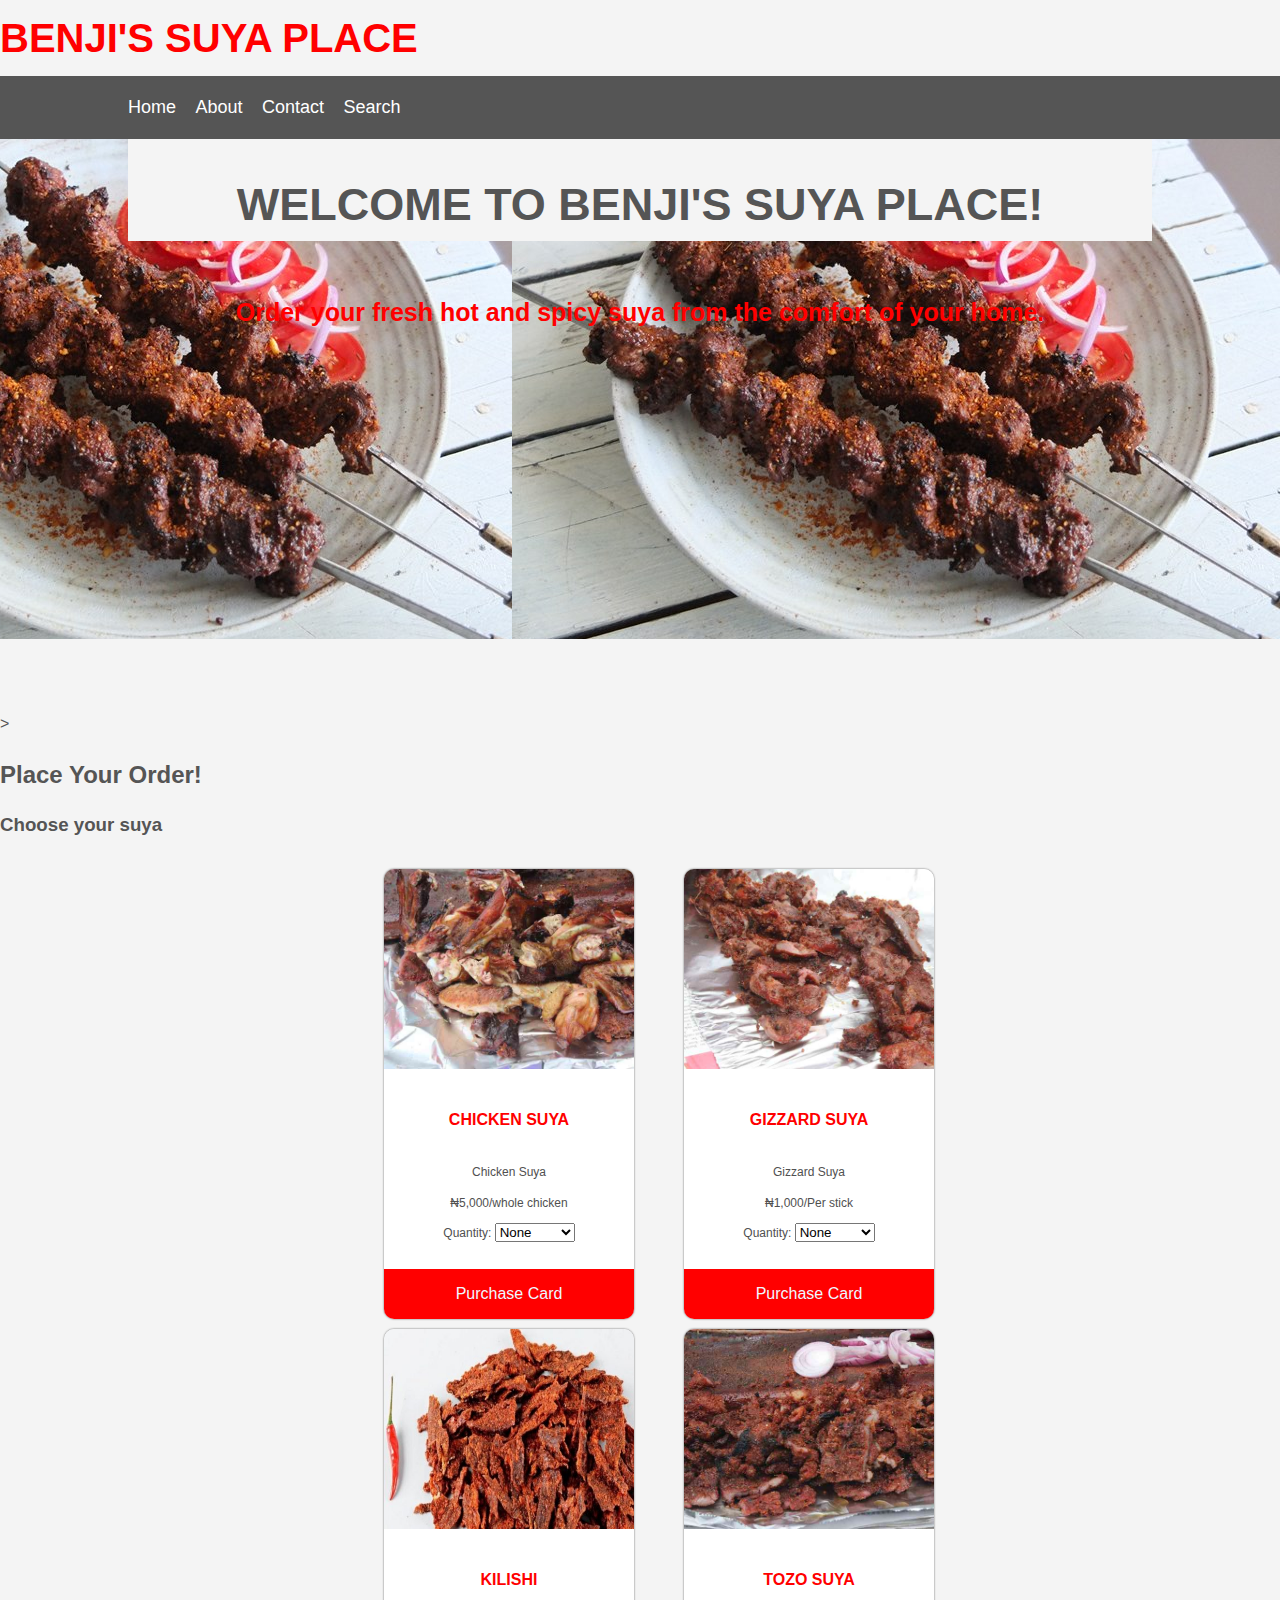
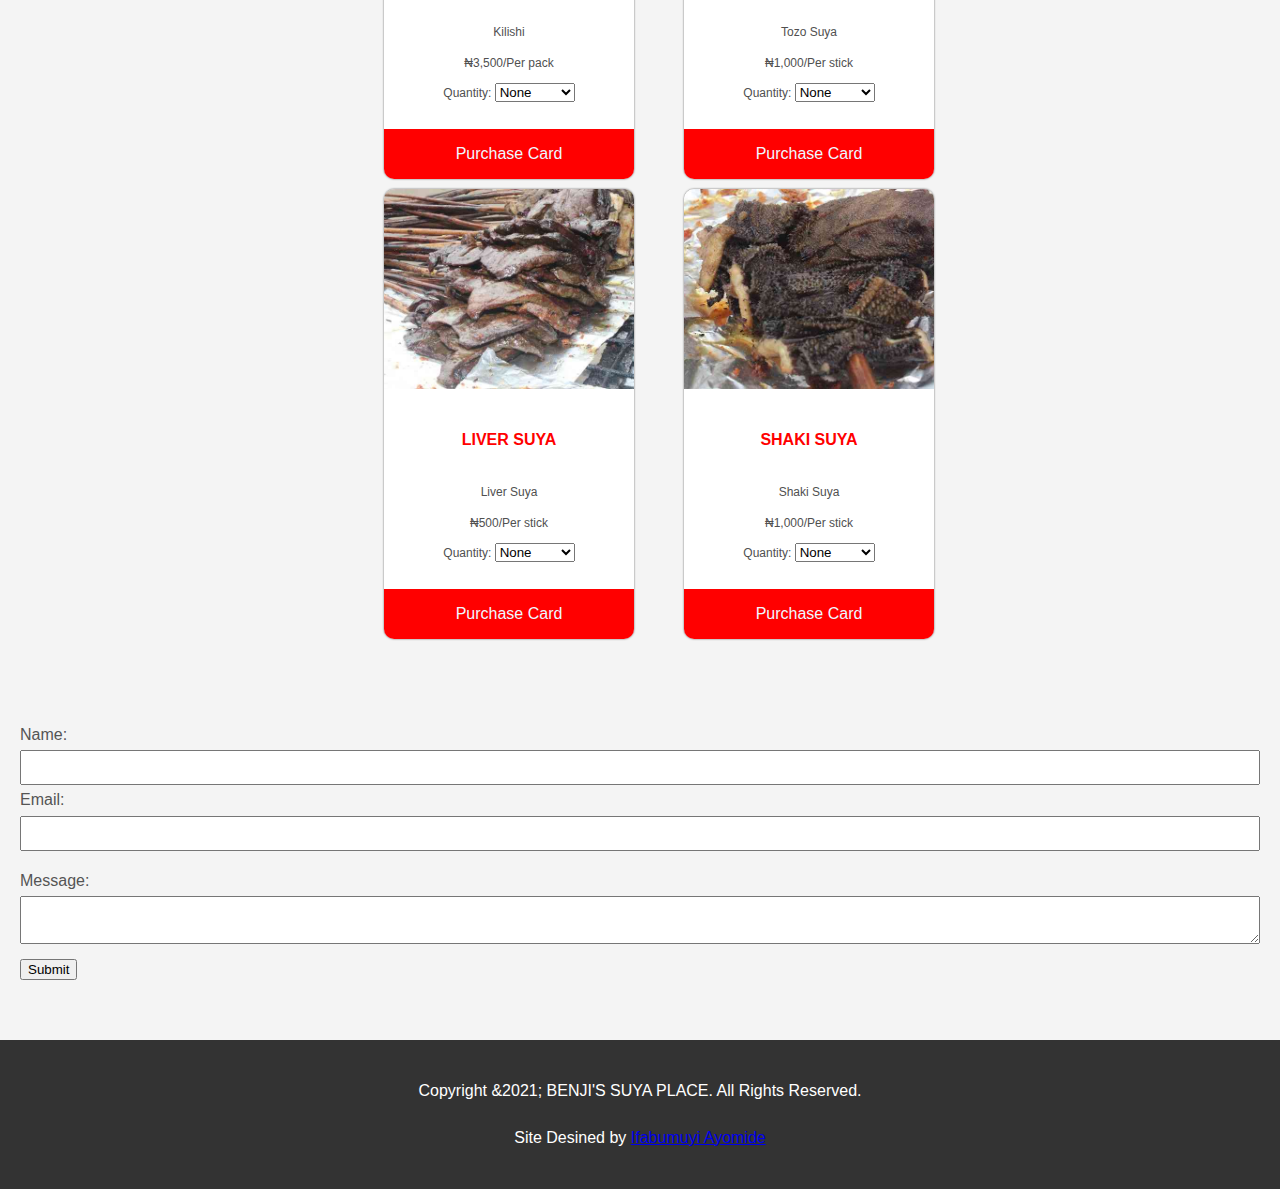
==== index.html @ 3a59d2bd "done" ====
<html lang="en">
<head>
    <meta charset="UTF-8">
    <meta name="viewport" content="width=device-width, initial-scale=1.0">
    <title>Benjisuya.ng</title>
    <link rel="stylesheet" href="style.css">
</head>
<body>
	<header>
			<h1>BENJI'S SUYA PLACE</h1>
		</div>
	</header>

	<nav id="navbar">
		<div class="container">
			<ul>
				<li><a href="#">Home</a></li>
				<li><a href="contents/about.html">About</a></li>
				<li><a href="#">Contact</a></li>
				<li><a href="https://www.google.com" target="_blank">Search</a></li>
			</ul>
		</div>
	</nav>

	<section id="showcase">
		<div class="container">
			<h1>WELCOME TO BENJI'S SUYA PLACE!</h1>
			<h2>Order your fresh hot and spicy suya from the comfort of your home.</h2>
			
		</div>
	</section>

	<div class="modal row" id="open-hours" style="display:none;">
		<div class="small-12 columns">
			<h3>Welcome to Benji's Suya Place</h3>
			<p>Please note that you can only place orders from <br><b>1pm to 8pm, Tuesdays to Thursdays.</b><br><b>1pm to 9pm, Fridays.</b><br><b>3pm to 8pm, Weekends.</b><br>Thank you.</p>			
		</div>
	</div>						
    >
      <section id="order-lineup">
        <div class="row">
          <div class="small-12 columns">
            <h2>Place Your Order!</h2>
            <h3>Choose your suya</h3>
            <div
              class="row small-up-2 medium-up-3 large-up-4 large-centered"
              id="suya-menu"
			>
			<div class="gallery">
				<div class="card">
					<div class="card-image">
		
					</div>
					
					<div class="card-text">
						<h4>CHICKEN SUYA</h4>
						<p>
							<span class="suya-title">Chicken Suya</span><br />
				<span class="suya-desc"
				  ><span class="naira">&#8358;</span>5,000/whole chicken</span
				><br />
				<label for="number_of_chicken_suya"> Quantity: </label>
				<select name="number_of_chicken_suya" class="order-dropdown">
				  <option value="">None</option>
				  <option value="1">1 piece</option>
				  <option value="2">2 pieces</option>
				  <option value="3">3 pieces</option>
				  <option value="4">4 pieces</option>
				  <option value="5">5 pieces</option>
				  <option value="6">6 pieces</option>
				  <option value="7">7 pieces</option>
				  <option value="8">8 pieces</option>
				  <option value="9">9 pieces</option>
				  <option value="10">10 pieces</option>
				  <option value="11">11 pieces</option>
				  <option value="12">12 pieces</option>
				  <option value="13">13 pieces</option>
				  <option value="14">14 pieces</option>
				  <option value="15">15 pieces</option>
				  <option value="16">16 pieces</option>
				  <option value="17">17 pieces</option>
				  <option value="18">18 pieces</option>
				  <option value="19">19 pieces</option>
				  <option value="20">20 pieces</option>
				</select>
						</p>
					</div>
					<a class="card-button" href="#9">Purchase Card</a>
				</div>
				<div class="card">
					<div class="card-image card-image2">
		
					</div>
					
					<div class="card-text">
						<h4>GIZZARD SUYA</h4>
						<p>
							<span class="suya-title">Gizzard Suya</span><br />
				<span class="suya-desc"
				  ><span class="naira">&#8358;</span>1,000/Per stick</span
				><br />
				<label for="number_of_gizzard_suya"> Quantity: </label>
				<select name="number_of_gizzard_suya" class="order-dropdown">
				  <option value="">None</option>
				  <option value="1">1 piece</option>
				  <option value="2">2 pieces</option>
				  <option value="3">3 pieces</option>
				  <option value="4">4 pieces</option>
				  <option value="5">5 pieces</option>
				  <option value="6">6 pieces</option>
				  <option value="7">7 pieces</option>
				  <option value="8">8 pieces</option>
				  <option value="9">9 pieces</option>
				  <option value="10">10 pieces</option>
				  <option value="11">11 pieces</option>
				  <option value="12">12 pieces</option>
				  <option value="13">13 pieces</option>
				  <option value="14">14 pieces</option>
				  <option value="15">15 pieces</option>
				  <option value="16">16 pieces</option>
				  <option value="17">17 pieces</option>
				  <option value="18">18 pieces</option>
				  <option value="19">19 pieces</option>
				  <option value="20">20 pieces</option>
				</select>
						</p>
					</div>
					<a class="card-button" href="#9">Purchase Card</a>
				</div>
				<div class="card">
					<div class="card-image card-image3">
		
					</div>
					
					<div class="card-text">
						<h4>KILISHI</h4>
						<p>
							<span class="suya-title">Kilishi</span><br />
				<span class="suya-desc"
				  ><span class="naira">&#8358;</span>3,500/Per pack</span
				><br />
				<label for="number_of_kilishi"> Quantity: </label>
				<select name="number_of_kilishi" class="order-dropdown">
				  <option value="">None</option><option value="1">1 piece</option>
				  <option value="2">2 pieces</option>
				  <option value="3">3 pieces</option>
				  <option value="4">4 pieces</option>
				  <option value="5">5 pieces</option>
				  <option value="6">6 pieces</option>
				  <option value="7">7 pieces</option>
				  <option value="8">8 pieces</option>
				  <option value="9">9 pieces</option>
				  <option value="10">10 pieces</option>
				  <option value="11">11 pieces</option>
				  <option value="12">12 pieces</option>
				  <option value="13">13 pieces</option>
				  <option value="14">14 pieces</option>
				  <option value="15">15 pieces</option>
				  <option value="16">16 pieces</option>
				  <option value="17">17 pieces</option>
				  <option value="18">18 pieces</option>
				  <option value="19">19 pieces</option>
				  <option value="20">20 pieces</option>
				</select>
						</p>
					</div>
					<a class="card-button" href="#9">Purchase Card</a>
				</div>

				<div class="card">
					<div class="card-image card-image4">
		
					</div>
					
					<div class="card-text">
						<h4>TOZO SUYA</h4>
						<p>
							<span class="suya-title">Tozo Suya</span><br />
				<span class="suya-desc"
				  ><span class="naira">&#8358;</span>1,000/Per stick</span
				><br />
				<label for="number_of_tozo_suya"> Quantity: </label>
				<select name="number_of_tozo_suya" class="order-dropdown">
				  <option value="">None</option>
				  <option value="1">1 piece</option>
				  <option value="2">2 pieces</option>
				  <option value="3">3 pieces</option>
				  <option value="4">4 pieces</option>
				  <option value="5">5 pieces</option>
				  <option value="6">6 pieces</option>
				  <option value="7">7 pieces</option>
				  <option value="8">8 pieces</option>
				  <option value="9">9 pieces</option>
				  <option value="10">10 pieces</option>
				  <option value="11">11 pieces</option>
				  <option value="12">12 pieces</option>
				  <option value="13">13 pieces</option>
				  <option value="14">14 pieces</option>
				  <option value="15">15 pieces</option>
				  <option value="16">16 pieces</option>
				  <option value="17">17 pieces</option>
				  <option value="18">18 pieces</option>
				  <option value="19">19 pieces</option>
				  <option value="20">20 pieces</option>
				</select>
						</p>
					</div>
					<a class="card-button" href="#9">Purchase Card</a>
				</div>

				<div class="card">
					<div class="card-image card-image5">
		
					</div>
					
					<div class="card-text">
						<h4>LIVER SUYA</h4>
						<p>
							<span class="suya-title">Liver Suya</span><br />
				<span class="suya-desc"
				  ><span class="naira">&#8358;</span>500/Per stick</span
				><br />
				<label for="number_of_liver_suya"> Quantity: </label>
				<select name="number_of_liver_suya" class="order-dropdown">
				  <option value="">None</option>
				  <option value="1">1 piece</option>
				  <option value="2">2 pieces</option>
				  <option value="3">3 pieces</option>
				  <option value="4">4 pieces</option>
				  <option value="5">5 pieces</option>
				  <option value="6">6 pieces</option>
				  <option value="7">7 pieces</option>
				  <option value="8">8 pieces</option>
				  <option value="9">9 pieces</option>
				  <option value="10">10 pieces</option>
				  <option value="11">11 pieces</option>
				  <option value="12">12 pieces</option>
				  <option value="13">13 pieces</option>
				  <option value="14">14 pieces</option>
				  <option value="15">15 pieces</option>
				  <option value="16">16 pieces</option>
				  <option value="17">17 pieces</option>
				  <option value="18">18 pieces</option>
				  <option value="19">19 pieces</option>
				  <option value="20">20 pieces</option>
				</select>
						</p>
					</div>
					<a class="card-button" href="#9">Purchase Card</a>
				</div>

				<div class="card">
					<div class="card-image card-image6">
		
					</div>
					
					<div class="card-text">
						<h4>SHAKI SUYA</h4>
						<p>
							<span class="suya-title">Shaki Suya</span><br />
				<span class="suya-desc"
				  ><span class="naira">&#8358;</span>1,000/Per stick</span
				><br />
				<label for="number_of_shaki_suya"> Quantity: </label>
				<select name="number_of_shaki_suya" class="order-dropdown">
				  <option value="">None</option>
				  <option value="1">1 piece</option>
				  <option value="2">2 pieces</option>
				  <option value="3">3 pieces</option>
				  <option value="4">4 pieces</option>
				  <option value="5">5 pieces</option>
				  <option value="6">6 pieces</option>
				  <option value="7">7 pieces</option>
				  <option value="8">8 pieces</option>
				  <option value="9">9 pieces</option>
				  <option value="10">10 pieces</option>
				  <option value="11">11 pieces</option>
				  <option value="12">12 pieces</option>
				  <option value="13">13 pieces</option>
				  <option value="14">14 pieces</option>
				  <option value="15">15 pieces</option>
				  <option value="16">16 pieces</option>
				  <option value="17">17 pieces</option>
				  <option value="18">18 pieces</option>
				  <option value="19">19 pieces</option>
				  <option value="20">20 pieces</option>
				</select>
						</p>
					</div>
					<a class="card-button" href="#9">Purchase Card</a>
				</div>
				
			</div>

			<br>
			<br>
			<form class="my-form">
				<div class="form group">
					<label>Name: </label>
					<input type="text" name="name">
				</div>
				<div class="form-group">
					<label>Email: </label>
					<input type="text" name="email">
				</div>	
				<div class="form-group">
					<label>Message: </label>
					<textarea name="message"></textarea>
				</div>  
				<input class="button" type="submit" value="Submit" name="">  
			</form>

			<footer id="main-footer">
				<p>Copyright &2021; BENJI'S SUYA PLACE. All Rights Reserved.</p>
				<p> Site Desined by <a href="www.google.com">Ifabumuyi Ayomide</a></p>	
			</footer>
			
</body>
</html>
---- style.css ----
body{
	background-color: #f4f4f4;
	color: #555555;
	font-family: Arial, Helvetica, sans-serif;
	font-size: 16px;
	line-height:1.9em;
	margin:auto;
}

h1{
	background-color: #f4f4f4;
	color: red;
	font-family: Arial, Helvetica, sans-serif;
	font-size: 40px;
	line-height:1.9em;
	margin:auto;
}
.container{
	width: 80%;
	margin: auto;
	overflow: hidden;
}

#main-header{
	background-color: red;
	color: #555;
}

#navbar{
	background-color: #555;
	color: #fff;
}

#navbar ul{
	padding:0;
	list-style: none;
}

#navbar li{
	display:inline;
}

#navbar a{
	color:#fff;
	text-decoration: none;
	font-size:18px;
	padding-right:15px;
}

#showcase{
	background-image:url('images/dorime.jpg');
	background-position: center right;
	min-height:500px;
	margin-bottom:70px;
	text-align: center;
}

#showcase h1{
	color:#555;
	font-size: 45px;
	line-height: 1.6em;
	padding-top: 30px;
}

#showcase h2{
	color:red;
	font-size: 25px;
	line-height: 1.6em;
	padding-top: 30px;
}

.section h3{
	background-color: black;
	color: #fff;
	font-size: 25px;
	line-height: 1.2em;
	text-align: center;
}

.order-linup{
	background-color: black;
	color: #fff;
	font-size: 25px;
	line-height: 1.2em;
	text-align: center;
}

.gallery{
    display: grid;
    width: 700px;
    grid-template-columns: 300px 300px;
    margin-left: 30%;
    margin-right: 20%;
}

.card{
    display: grid;
    width: 250px;
    background-color: white;
    grid-template-columns: 250px;
    grid-template-rows: 200px 200px 50px;
    grid-template-areas: "card-image" "card-text" "card-button";
    margin-top: 10px;
    box-shadow: 0px 0px 2px;
    border-radius: 10px;
    text-align: center;
}
.card:hover{
    animation: animateCard 1s;
}
@keyframes animateCard{
    0%{
        transform: scale(1.0);
    }

    100%{
        transform: scale(1.03);
    }
}
.card-image{
    background-image: url("images/chicken\ suya.jpg");
    border-top-left-radius: 10px;
    border-top-right-radius: 10px;
    background-size: cover;
    grid-area: card-image;
}
.card-image2{
    background-image: url("images/gizzard\ suya.jpg");
}
.card-image3{
    background-image: url("images/kilishi.jpg");
}
.card-image4{
    background-image: url("images/tozo\ suya.jpg");
}
.card-image5{
    background-image: url("images/liver\ suya.jpg");
}
.card-image6{
    background-image: url("images/shaki\ suya.jpg");
}
.card-text{
    grid-area: card-text;
    margin: 15px;
}
.card-text p{
    font-size: 12px;
    color: rgb(80, 80, 80);
}
.card-text h4{
    color: red;
}
.card-button{
    grid-area: card-button;
    background-color: red;
    border-bottom-left-radius: 10px;
    border-bottom-right-radius: 10px;
    color: aliceblue;
    text-decoration: none;
    display: flex;
    align-items: center;
    justify-content: center;
}
.my-form{
	padding:20px;
}

.my-form .form-group{
	padding-bottom:15px;
}

.my-form label{
	display:block;
}

.my-form input[type="text"], .my-form textarea{
	padding:8px;
	width:100%;
}

#main-footer{
	background: #333;
	color: #fff;
	text-align: center;
	padding: 20px;
	margin-top:40px;
}
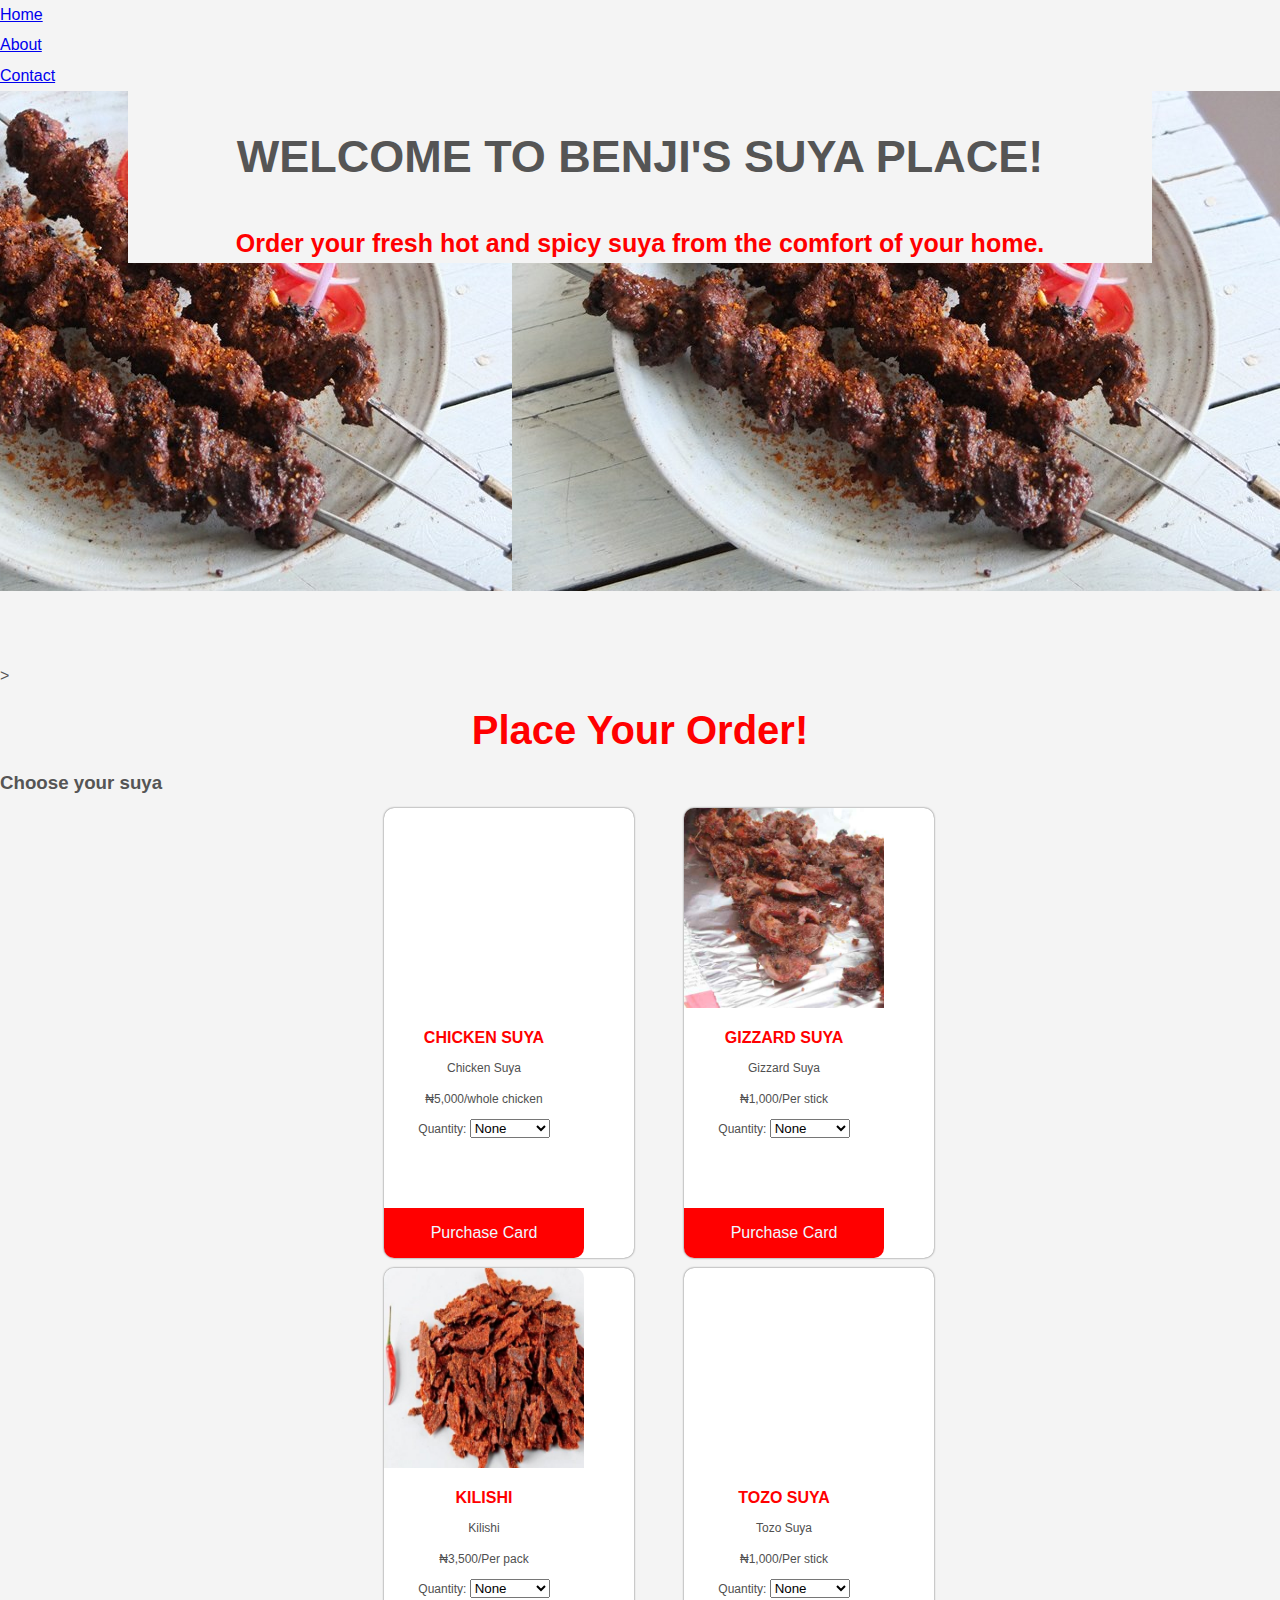
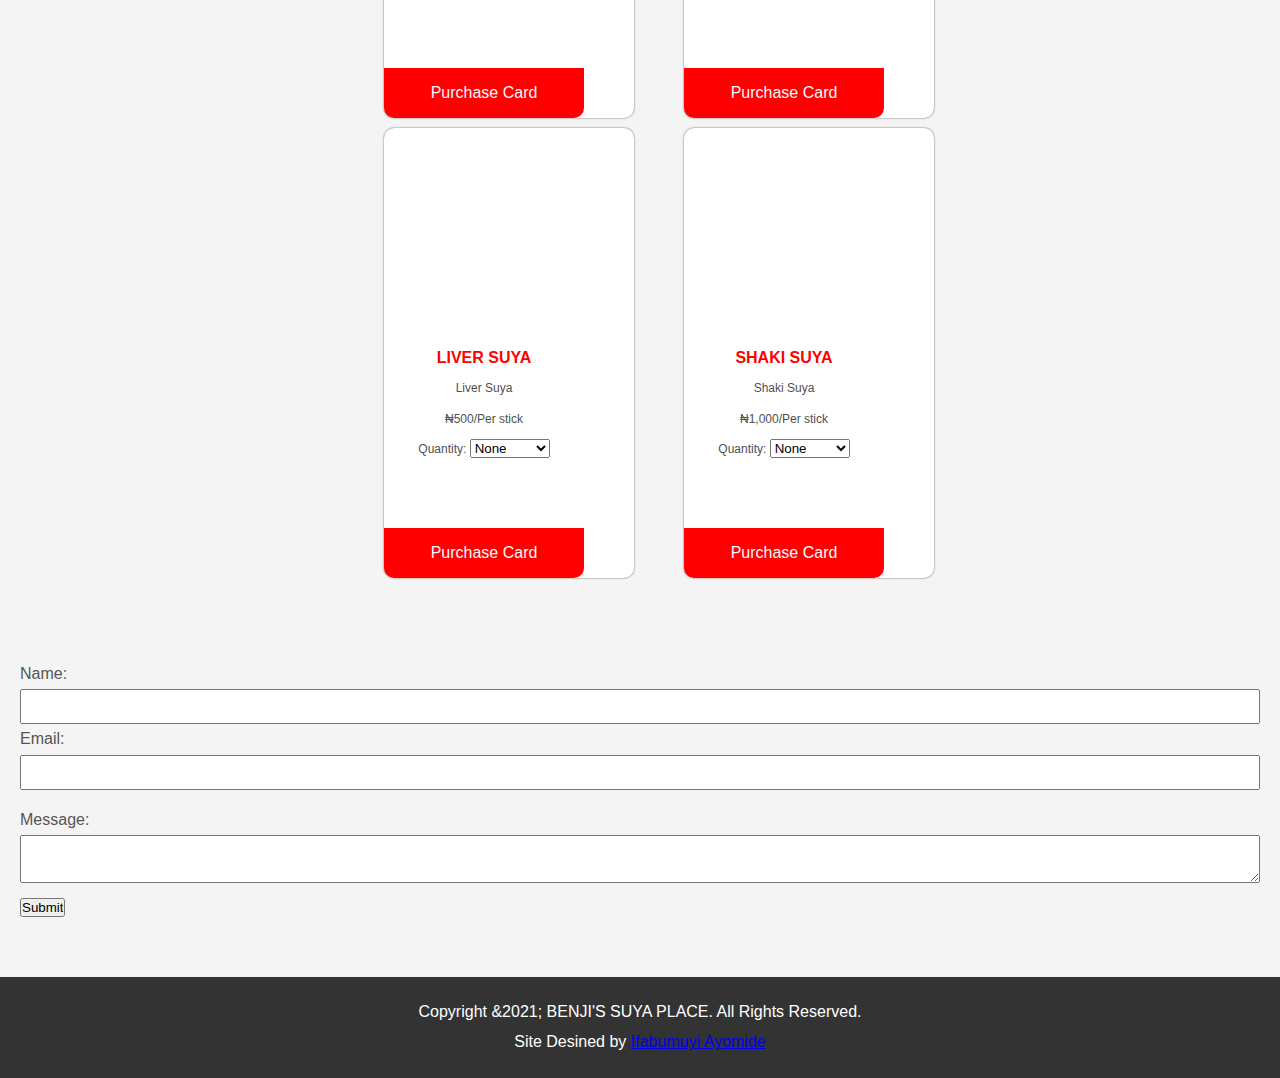
==== commit 6a7c07ee: "Merge pull request #2 from tchytech/main" ====
--- a/index.html
+++ b/index.html
@@ -2,25 +2,22 @@
 <head>
     <meta charset="UTF-8">
     <meta name="viewport" content="width=device-width, initial-scale=1.0">
+	<link rel="stylesheet" href="style.css">
+	<link href="https://fonts.googleapis.com/css2?family=Poppins:wght@400;500;600;700&display=swap" rel="stylesheet">
+	<link rel="stylesheet" href="https://cdnjs.cloudflare.com/ajax/libs/font-awesome/4.7.0/css/font-awesome.min.css">
     <title>Benjisuya.ng</title>
-    <link rel="stylesheet" href="style.css">
+    
 </head>
 <body>
-	<header>
-			<h1>BENJI'S SUYA PLACE</h1>
-		</div>
+	<header class="header">
+		<nav class="nav">
+			<ul class="nav-item">
+				<li><a href="#">Home</a></li>
+				<li><a href="about.html">About</a></li>
+				<li><a href="#">Contact</a></li>
+			</ul>
+		</nav>
 	</header>
-
-	<nav id="navbar">
-		<div class="container">
-			<ul>
-				<li><a href="#">Home</a></li>
-				<li><a href="contents/about.html">About</a></li>
-				<li><a href="#">Contact</a></li>
-				<li><a href="https://www.google.com" target="_blank">Search</a></li>
-			</ul>
-		</div>
-	</nav>
 
 	<section id="showcase">
 		<div class="container">
--- a/style.css
+++ b/style.css
@@ -1,19 +1,15 @@
+*{
+	margin: 0;
+	padding: 0;
+	box-sizing: border-box;
+}
 body{
 	background-color: #f4f4f4;
-	color: #555555;
-	font-family: Arial, Helvetica, sans-serif;
+	font-family: 'Poppins',sans-serif;
 	font-size: 16px;
-	line-height:1.9em;
-	margin:auto;
-}
-
-h1{
-	background-color: #f4f4f4;
-	color: red;
-	font-family: Arial, Helvetica, sans-serif;
-	font-size: 40px;
-	line-height:1.9em;
-	margin:auto;
+}
+nav{
+	display: flex;
 }
 .container{
 	width: 80%;
@@ -161,6 +157,135 @@
     align-items: center;
     justify-content: center;
 }
+body{
+	background-color: #f4f4f4;
+	color: #555555;
+	font-family: Arial, Helvetica, sans-serif;
+	font-size: 16px;
+	line-height:1.9em;
+	margin:auto;
+}
+h1{
+    background-color: #f4f4f4;
+	color: red;
+	font-family: Arial, Helvetica, sans-serif;
+	font-size: 40px;
+	line-height:1.9em;
+	margin:auto;
+}
+
+.container{
+	width: 80%;
+	margin: auto;
+	overflow: hidden;
+}
+
+#navbar{
+	background-color: #555;
+	color: #fff;
+}
+
+#navbar ul{
+	padding:0;
+	list-style: none;
+}
+
+#navbar li{
+	display:inline;
+}
+
+#navbar a{
+	color:#fff;
+	text-decoration: none;
+	font-size:18px;
+	padding-right:15px;
+}
+
+h2{
+    background-color: #f4f4f4;
+	color: red;
+	font-family: Arial, Helvetica, sans-serif;
+	font-size: 40px;
+	line-height:1.9em;
+	margin:auto;
+    text-align: center;
+}
+
+.about{
+    display: grid;
+    width: 700px;
+    grid-template-columns: 300px 300px;
+    margin-left: 30%;
+    margin-right: 20%
+}
+.card{
+    display: grid;
+    width: 250px;
+    background-color: white;
+    grid-template-columns: 200px;
+    grid-template-rows: 200px 200px 50px;
+    grid-template-areas: "card-image" "card-text" "card-button";
+    margin-top: 10px;
+    box-shadow: 0px 0px 2px;
+    border-radius: 10px;
+    text-align: center;
+}
+.card:hover{
+    animation: animateCard 1s;
+}
+@keyframes animateCard{
+    0%{
+        transform: scale(1.0);
+    }
+
+    100%{
+        transform: scale(1.03);
+    }
+}
+.card-image{
+    background-image: url("hygiene.jpg");
+    border-top-left-radius: 10px;
+    border-top-right-radius: 10px;
+    background-size: cover;
+    grid-area: card-image;
+}
+.card-image2{
+    background-image: url("images/gizzard\ suya.jpg");
+}
+.card-image3{
+    background-image: url("images/kilishi.jpg");
+}
+.card-text{
+    grid-area: card-text;
+    margin: 15px;
+}
+.card-text p{
+    font-size: 12px;
+    color: rgb(80, 80, 80);
+}
+.card-text{
+    color: red;
+}
+.card-button{
+    grid-area: card-button;
+    background-color: red;
+    border-bottom-left-radius: 10px;
+    border-bottom-right-radius: 10px;
+    color: aliceblue;
+    text-decoration: none;
+    display: flex;
+    align-items: center;
+    justify-content: center;
+}
+
+#main-footer{
+	background: #333;
+	color: #fff;
+	text-align: center;
+	padding: 20px;
+	margin-top:40px;
+}
+
 .my-form{
 	padding:20px;
 }
